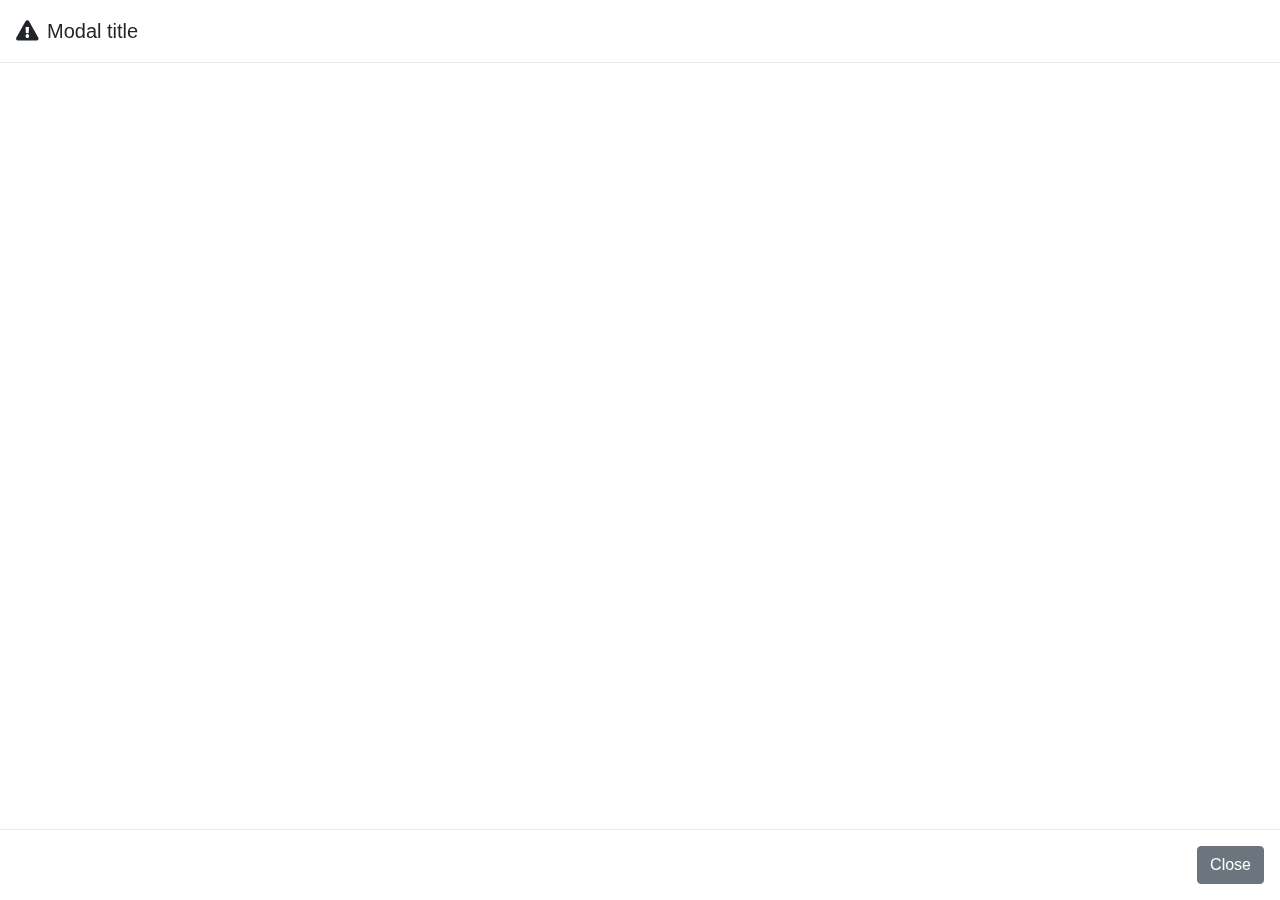
==== modal.html @ 10af3efb "file migration" ====
<html lang="en">
    <head>
        <meta charset="utf-8">
        <meta name="viewport" content="width=device-width, initial-scale=1">
        <title>FlipClip Alert</title>
        <link rel="preload" href="./css/bootstrap.min.css" as="style">
        <link rel="stylesheet" href="./css/bootstrap.min.css">
        <link rel="preload" href="./css/all.min.css" as="style">
        <link rel="stylesheet" href="./css/all.min.css">
        <link rel="preload" href="./css/browser.css" as="style">
        <link rel="stylesheet" href="./css/browser.css">
        <link rel="stylesheet" href="./css/modal.css">
        <script src="./js/jquery.min.js"></script>
        <script src="./js/bootstrap.bundle.min.js"></script>
        <script src="./js/modal/main.js"></script>
    </head>
    <body>
        <div id="appstart" style="z-index: 100000000000; min-height: 100%; min-width: 100%; position: fixed; background-color: black; background-image: url(./icons/icon_128.png); background-repeat: no-repeat; background-position: center;"></div>
        <div id="modal" class="modal m-0" tabindex="-1">
            <div class="modal-dialog border-0 m-0 h-100 w-100" style="max-height: 100%; max-width: 100%;">
                <div class="modal-content border-0">
                <div class="modal-header">
                    <h5 class="modal-title">Modal title</h5>
                </div>
                <div class="modal-body"></div>
                <div class="modal-footer">
                    <button type="button" id="close-modal" class="btn btn-secondary">Close</button>
                </div>
                </div>
            </div>
        </div>
    </body>
</html>
---- css/browser.css ----
/* Base */

.noselect {
    -webkit-touch-callout: none;
    /* iOS Safari */
    -webkit-user-select: none;
    /* Safari */
    -khtml-user-select: none;
    /* Konqueror HTML */
    -moz-user-select: none;
    /* Old versions of Firefox */
    -ms-user-select: none;
    /* Internet Explorer/Edge */
    user-select: none;
    /* Non-prefixed version, currently
                                  supported by Chrome, Edge, Opera and Firefox */
}

.browser-window {
    min-height: 100%;
    min-width: 100%;
    height: 100%;
    width: 100%;
    position: fixed;
}

.browser-button {
    cursor: default !important;
}

#page-status {
    z-index: 10;
    border-right: 0px;
    margin-right: 2px;
}


/* Light Theme */

.navbar-tab-light {
    background-color: #b6b6b6 !important;
}

#page-status.bg-white:hover {
    background-color: #c3c9d8 !important;
}

#page-status.bg-white:active {
    background-color: #cfd4e2 !important
}


/* Dark Theme */

.navbar-tab-dark {
    background-color: #0C0C17 !important;
}

.domain-name-dark {
    color: #fff;
}

#page-status.bg-dark,
.addressbar.border-dark {
    background-color: #181A21 !important;
    color: #909192;
}

#addressbar.border-dark {
    color: #fff;
}

#page-status.bg-dark:hover {
    background-color: #2F3037 !important
}

#page-status.bg-dark:active {
    background-color: #505257 !important
}
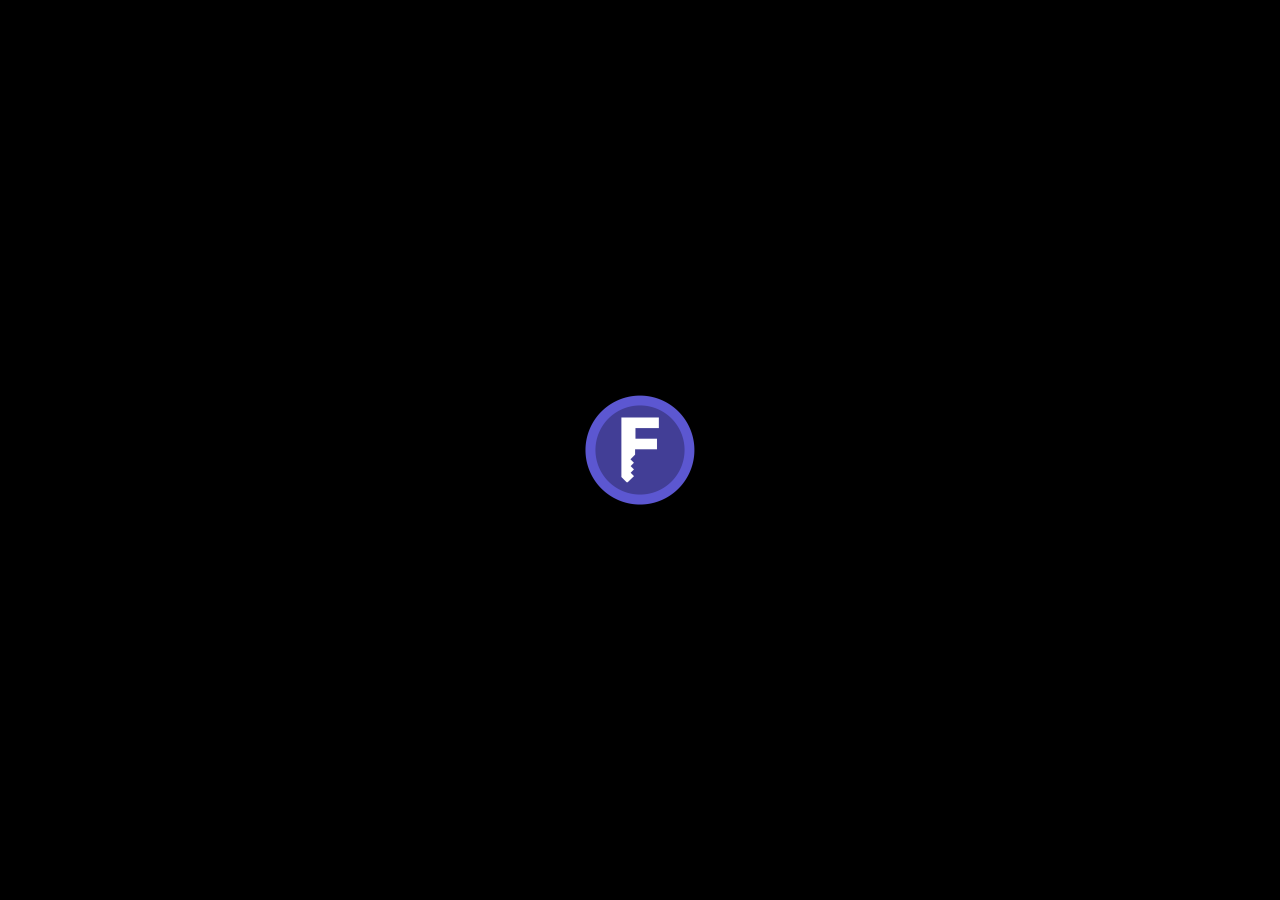
==== commit 590baea1: "modal info" ====
--- a/modal.html
+++ b/modal.html
@@ -10,9 +10,14 @@
         <link rel="preload" href="./css/browser.css" as="style">
         <link rel="stylesheet" href="./css/browser.css">
         <link rel="stylesheet" href="./css/modal.css">
+        <script src="./js/ud/resolution.js"></script>
+        <script src="./js/contextMenus/webinfo.js"></script>
+        <script src="./js/browser/readDomainData.js"></script>
         <script src="./js/jquery.min.js"></script>
         <script src="./js/bootstrap.bundle.min.js"></script>
+        <script src="./js/modal/cryptoManager.js"></script>
         <script src="./js/modal/main.js"></script>
+        <script src="./js/ud/domains.js"></script>
     </head>
     <body>
         <div id="appstart" style="z-index: 100000000000; min-height: 100%; min-width: 100%; position: fixed; background-color: black; background-image: url(./icons/icon_128.png); background-repeat: no-repeat; background-position: center;"></div>
@@ -20,11 +25,11 @@
             <div class="modal-dialog border-0 m-0 h-100 w-100" style="max-height: 100%; max-width: 100%;">
                 <div class="modal-content border-0">
                 <div class="modal-header">
-                    <h5 class="modal-title">Modal title</h5>
+                    <h5 class="modal-title">???</h5>
                 </div>
                 <div class="modal-body"></div>
                 <div class="modal-footer">
-                    <button type="button" id="close-modal" class="btn btn-secondary">Close</button>
+                    <button type="button" id="close-modal" class="btn btn-secondary"></button>
                 </div>
                 </div>
             </div>
